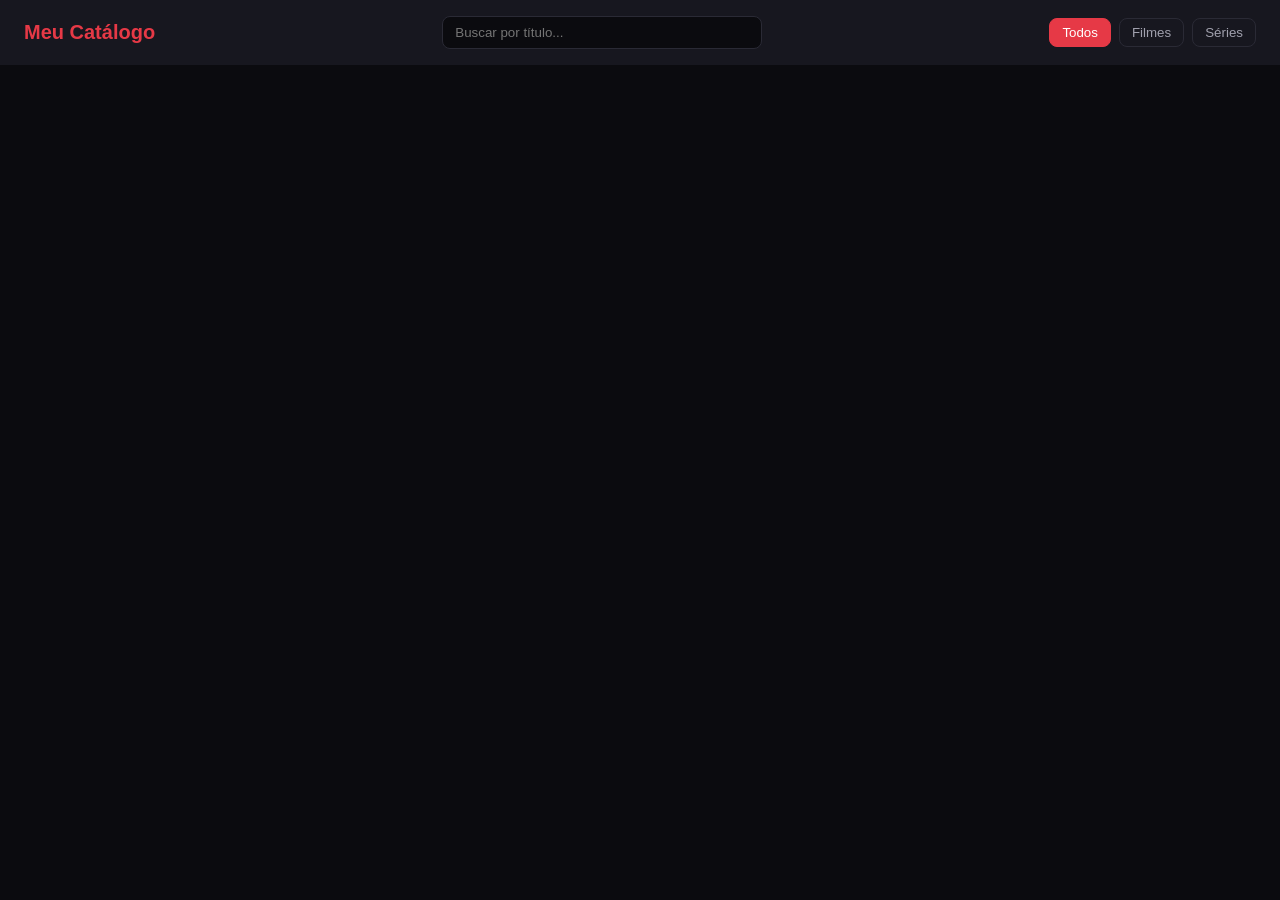
==== index.html @ e719abcd "feat: scaffold site shell, dark theme, and empty catalog" ====
<!DOCTYPE html>
<html lang="pt-BR">
<head>
  <meta charset="UTF-8">
  <meta name="viewport" content="width=device-width, initial-scale=1.0">
  <title>Meu Catálogo</title>
  <link rel="stylesheet" href="assets/style.css">
</head>
<body>
  <nav class="top-nav">
    <a class="brand" href="index.html">Meu Catálogo</a>
    <input type="search" id="search-input" placeholder="Buscar por título...">
    <div class="filter-buttons" id="filter-buttons">
      <button data-filter="all" class="active">Todos</button>
      <button data-filter="movie">Filmes</button>
      <button data-filter="series">Séries</button>
    </div>
  </nav>
  <main>
    <div class="grid" id="catalog-grid"></div>
  </main>
</body>
</html>
---- assets/style.css ----
:root {
  --bg: #0b0b0f;
  --bg-elevated: #17171f;
  --text: #f2f2f5;
  --text-dim: #a0a0ad;
  --accent: #e63946;
  --danger: #ff5c5c;
  --radius: 8px;
  --gap: 16px;
}

* { box-sizing: border-box; }

body {
  margin: 0;
  font-family: -apple-system, "Segoe UI", Roboto, Arial, sans-serif;
  background: var(--bg);
  color: var(--text);
  min-height: 100vh;
}

a { color: inherit; text-decoration: none; }

.top-nav {
  display: flex;
  align-items: center;
  justify-content: space-between;
  padding: 16px 24px;
  background: var(--bg-elevated);
  gap: var(--gap);
  flex-wrap: wrap;
}

.top-nav .brand {
  font-size: 1.25rem;
  font-weight: 700;
  color: var(--accent);
}

.top-nav input[type="search"] {
  flex: 1;
  min-width: 160px;
  max-width: 320px;
  padding: 8px 12px;
  border-radius: var(--radius);
  border: 1px solid #2a2a35;
  background: var(--bg);
  color: var(--text);
}

.filter-buttons {
  display: flex;
  gap: 8px;
}

.filter-buttons button {
  padding: 6px 12px;
  border-radius: var(--radius);
  border: 1px solid #2a2a35;
  background: transparent;
  color: var(--text-dim);
  cursor: pointer;
}

.filter-buttons button.active {
  background: var(--accent);
  color: white;
  border-color: var(--accent);
}

main {
  padding: 24px;
  max-width: 1200px;
  margin: 0 auto;
}

.grid {
  display: grid;
  grid-template-columns: repeat(auto-fill, minmax(160px, 1fr));
  gap: var(--gap);
}

.card {
  background: var(--bg-elevated);
  border-radius: var(--radius);
  overflow: hidden;
  cursor: pointer;
  transition: transform 0.15s ease;
}

.card:hover { transform: scale(1.04); }

.card img {
  width: 100%;
  aspect-ratio: 2 / 3;
  object-fit: cover;
  display: block;
  background: #22222c;
}

.card .card-title {
  padding: 8px 10px;
  font-size: 0.9rem;
}

.empty-state {
  text-align: center;
  color: var(--text-dim);
  padding: 60px 20px;
}

.detail {
  display: flex;
  flex-direction: column;
  gap: var(--gap);
}

.detail-header {
  display: flex;
  gap: 24px;
  flex-wrap: wrap;
}

.detail-header img {
  width: 200px;
  border-radius: var(--radius);
  flex-shrink: 0;
}

.player-wrap iframe {
  width: 100%;
  aspect-ratio: 16 / 9;
  border: none;
  border-radius: var(--radius);
  background: black;
}

.player-note {
  color: var(--text-dim);
  font-size: 0.85rem;
  margin-top: 8px;
}

.season-tabs {
  display: flex;
  gap: 8px;
  flex-wrap: wrap;
}

.season-tabs button {
  padding: 6px 12px;
  border-radius: var(--radius);
  border: 1px solid #2a2a35;
  background: transparent;
  color: var(--text-dim);
  cursor: pointer;
}

.season-tabs button.active {
  background: var(--accent);
  color: white;
  border-color: var(--accent);
}

.episode-list {
  display: flex;
  flex-direction: column;
  gap: 6px;
}

.episode-list .episode-item {
  padding: 10px 12px;
  border-radius: var(--radius);
  background: var(--bg-elevated);
  cursor: pointer;
}

.episode-list .episode-item.active {
  outline: 2px solid var(--accent);
}

.form-field {
  display: flex;
  flex-direction: column;
  gap: 4px;
  margin-bottom: 12px;
}

.form-field label { font-size: 0.85rem; color: var(--text-dim); }

.form-field input, .form-field textarea {
  padding: 8px 10px;
  border-radius: var(--radius);
  border: 1px solid #2a2a35;
  background: var(--bg-elevated);
  color: var(--text);
  font-family: inherit;
}

.form-field .field-error {
  color: var(--danger);
  font-size: 0.8rem;
}

.form-row {
  display: flex;
  gap: 12px;
  flex-wrap: wrap;
}

.form-row .form-field { flex: 1; min-width: 140px; }

.btn {
  padding: 8px 16px;
  border-radius: var(--radius);
  border: none;
  cursor: pointer;
  font-weight: 600;
}

.btn-primary { background: var(--accent); color: white; }
.btn-danger { background: transparent; color: var(--danger); border: 1px solid var(--danger); }
.btn-secondary { background: #2a2a35; color: var(--text); }

.admin-item {
  background: var(--bg-elevated);
  border-radius: var(--radius);
  padding: 12px 16px;
  margin-bottom: 8px;
  display: flex;
  justify-content: space-between;
  align-items: center;
  gap: 12px;
}

.admin-item .admin-item-actions { display: flex; gap: 8px; }

.season-block {
  border: 1px solid #2a2a35;
  border-radius: var(--radius);
  padding: 12px;
  margin-bottom: 12px;
}

.password-gate {
  max-width: 320px;
  margin: 80px auto;
  display: flex;
  flex-direction: column;
  gap: 12px;
}
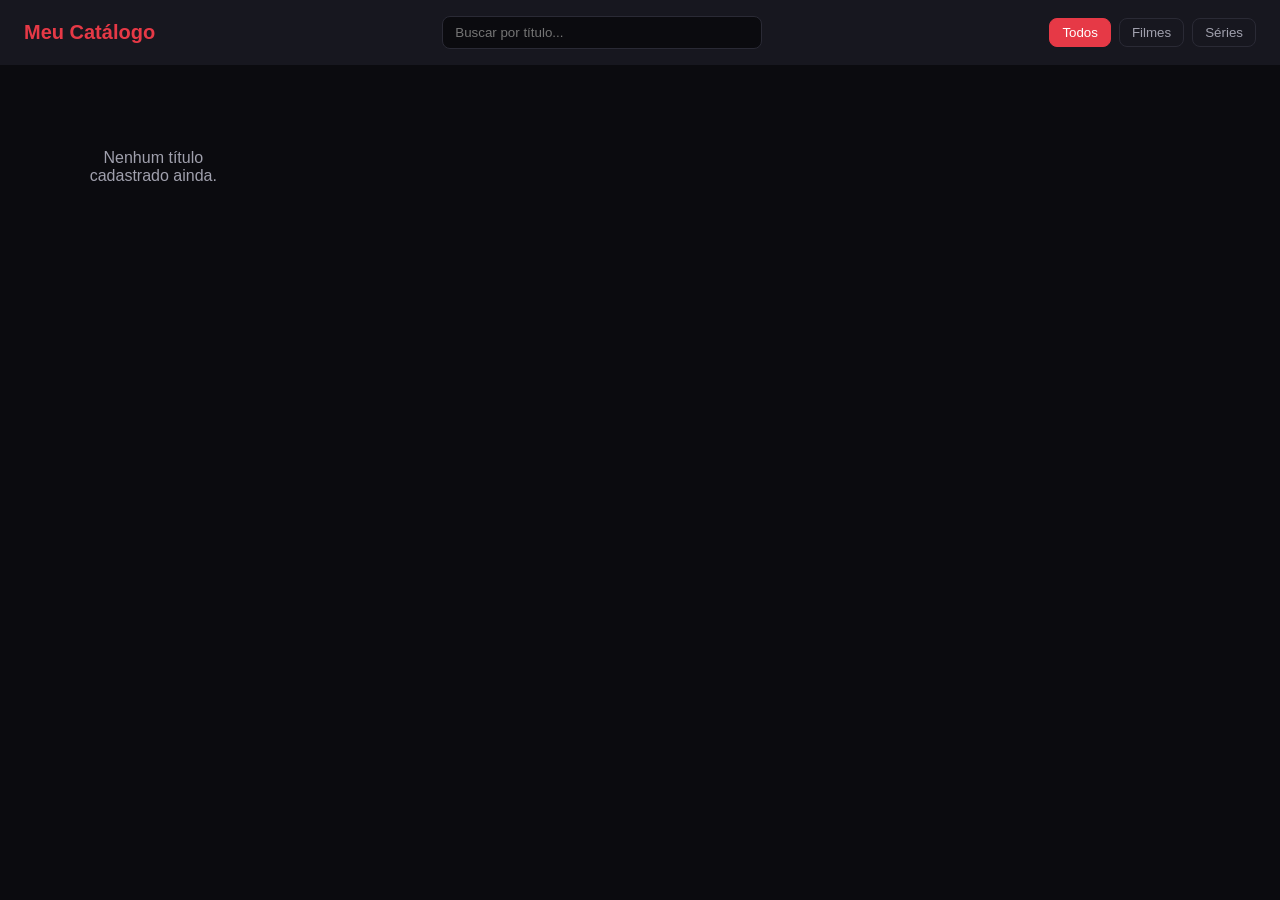
==== commit ee5f6ee6: "feat: render catalog grid with search and type filter" ====
--- a/index.html
+++ b/index.html
@@ -19,5 +19,31 @@
   <main>
     <div class="grid" id="catalog-grid"></div>
   </main>
+  <script src="assets/app.js"></script>
+  <script>
+    (async function initIndex() {
+      const grid = document.getElementById('catalog-grid');
+      const searchInput = document.getElementById('search-input');
+      const filterButtons = document.getElementById('filter-buttons');
+      const catalog = await loadCatalog();
+      let currentFilter = 'all';
+
+      function draw() {
+        renderGrid(catalog, grid, { query: searchInput.value, filter: currentFilter });
+      }
+
+      searchInput.addEventListener('input', draw);
+      filterButtons.addEventListener('click', (e) => {
+        const btn = e.target.closest('button[data-filter]');
+        if (!btn) return;
+        currentFilter = btn.dataset.filter;
+        for (const b of filterButtons.querySelectorAll('button')) b.classList.remove('active');
+        btn.classList.add('active');
+        draw();
+      });
+
+      draw();
+    })();
+  </script>
 </body>
 </html>
